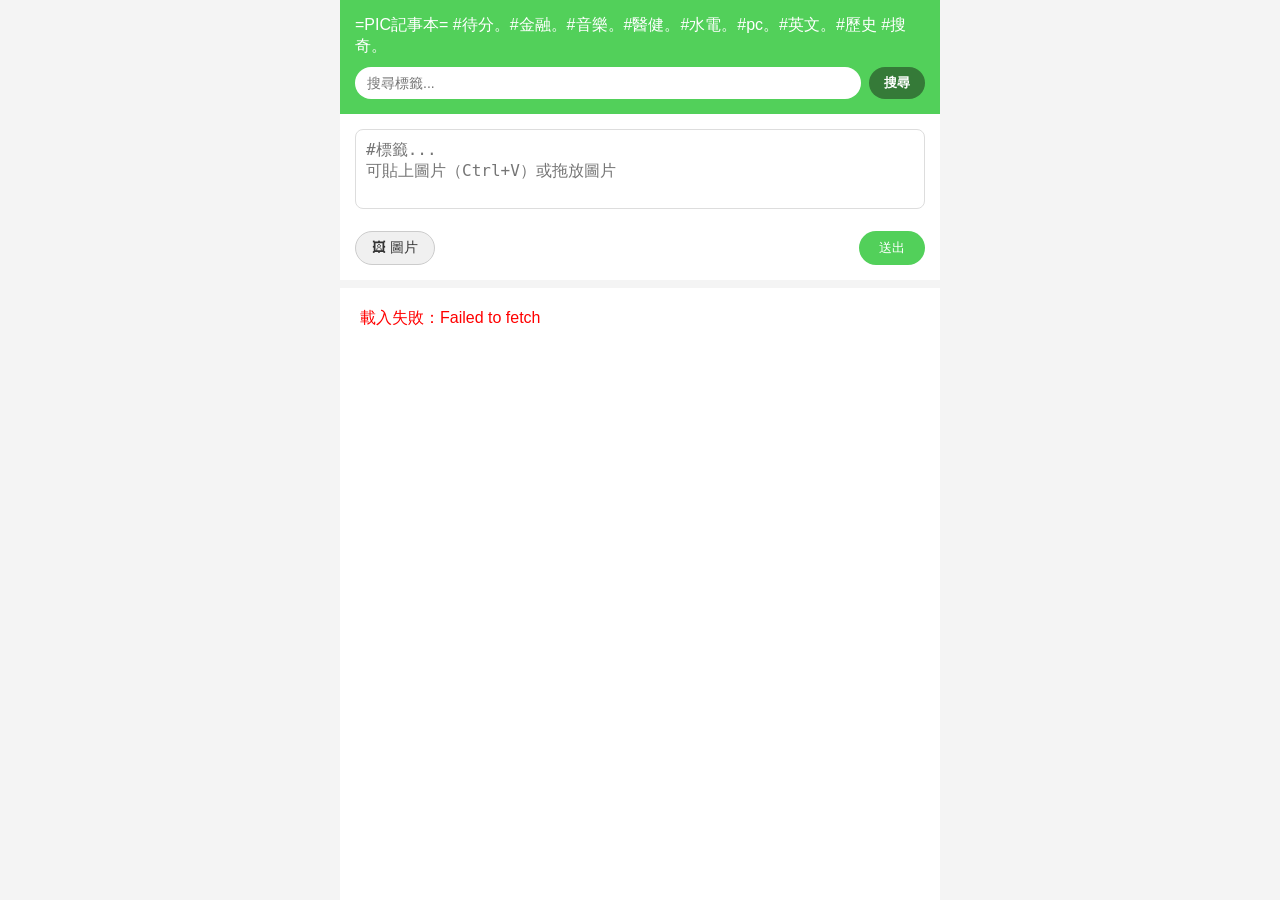
==== index.html @ 0160d92f "Add files via upload" ====
<!DOCTYPE html>
<html lang="zh-TW">
<head>
    <meta charset="UTF-8">
    <meta name="viewport" content="width=device-width, initial-scale=1.0">
    <title>LINE pic記事本</title>
    <link rel="stylesheet" href="style.css">
</head>
<body>
    <div class="container">
        <header>
            =PIC記事本= #待分。#金融。#音樂。#醫健。#水電。#pc。#英文。#歷史 #搜奇。
            <div class="search-area">
                <input type="text" id="search-input" placeholder="搜尋標籤...">
                <button id="search-btn">搜尋</button>
            </div>
            <div id="active-filter" class="hidden">
                正在查看標籤: <span id="current-tag"></span>
                <button onclick="clearFilter()">清除搜尋</button>
            </div>
        </header>

        <section class="post-box">
            <textarea id="post-input" placeholder="#標籤...&#10;可貼上圖片（Ctrl+V）或拖放圖片"></textarea>
            <div id="image-preview-container"></div>
            <div class="post-actions">
                <input type="file" id="image-input" accept="image/*" multiple style="display:none">
                <button id="image-btn">🖼 圖片</button>
                <button id="submit-btn">送出</button>
            </div>
        </section>

        <main id="post-list">
            <div class="loading">載入中...</div>
        </main>
    </div>

    <script src="app-supabase.js"></script>
</body>
</html>
---- style.css ----
body {
    background-color: #f4f4f4;
    font-family: -apple-system, BlinkMacSystemFont, "Segoe UI", Roboto, sans-serif;
    margin: 0;
    padding: 0;
}

.container {
    max-width: 600px;
    margin: 0 auto;
    background: #fff;
    min-height: 100vh;
}

header {
    background: #52d05a;
    color: white;
    padding: 15px;
    position: sticky;
    top: 0;
    z-index: 100;
}

.post-box {
    padding: 15px;
    border-bottom: 8px solid #f4f4f4;
}

/* 拖放高亮 */
.post-box.drag-over {
    background: #e8f9e9;
    border: 2px dashed #52d05a;
    border-radius: 8px;
}

textarea {
    width: 100%;
    height: 80px;
    border: 1px solid #ddd;
    border-radius: 8px;
    padding: 10px;
    box-sizing: border-box;
    font-size: 16px;
    resize: none;
}

/* ── 圖片預覽縮圖 ── */
#image-preview-container {
    display: flex;
    flex-wrap: wrap;
    gap: 8px;
    margin-top: 8px;
}

.preview-thumb-wrapper {
    position: relative;
    width: 80px;
    height: 80px;
}

.preview-thumb {
    width: 80px;
    height: 80px;
    object-fit: cover;
    border-radius: 8px;
    border: 1px solid #ddd;
}

.remove-thumb {
    position: absolute;
    top: -6px;
    right: -6px;
    background: rgba(0,0,0,0.6);
    color: #fff;
    border: none;
    border-radius: 50%;
    width: 20px;
    height: 20px;
    font-size: 11px;
    cursor: pointer;
    display: flex;
    align-items: center;
    justify-content: center;
    padding: 0;
}

/* ── 發文按鈕列 ── */
.post-actions {
    display: flex;
    justify-content: space-between;
    align-items: center;
    margin-top: 10px;
}

#image-btn {
    background: #f0f0f0;
    color: #333;
    border: 1px solid #ccc;
    padding: 7px 16px;
    border-radius: 20px;
    cursor: pointer;
    font-size: 14px;
}

#image-btn:hover { background: #e0e0e0; }

#submit-btn {
    background: #52d05a;
    color: white;
    border: none;
    padding: 8px 20px;
    border-radius: 20px;
    cursor: pointer;
}

#submit-btn:disabled {
    background: #aaa;
    cursor: not-allowed;
}

/* ── 貼文卡片 ── */
.post-card {
    padding: 20px;
    border-bottom: 1px solid #eee;
    animation: fadeIn 0.5s;
}

.post-content {
    white-space: pre-wrap;
    line-height: 1.5;
    color: #333;
}

/* ── 貼文中的圖片 ── */
.post-images {
    display: flex;
    flex-wrap: wrap;
    gap: 6px;
    margin-top: 10px;
}

.post-images a { display: block; }

.post-image {
    max-width: 100%;
    max-height: 300px;
    border-radius: 8px;
    object-fit: cover;
    cursor: pointer;
    transition: opacity 0.2s;
}

.post-images:has(a:nth-child(2)) .post-image {
    max-height: 160px;
    width: 160px;
    object-fit: cover;
}

.post-image:hover { opacity: 0.85; }

.tag-link {
    color: #1a73e8;
    cursor: pointer;
    text-decoration: none;
    margin-right: 5px;
}

.tag-link:hover { text-decoration: underline; }

.hidden { display: none; }

@keyframes fadeIn {
    from { opacity: 0; transform: translateY(10px); }
    to { opacity: 1; transform: translateY(0); }
}

.search-area {
    display: flex;
    margin-top: 10px;
    gap: 8px;
}

#search-input {
    flex: 1;
    padding: 8px 12px;
    border-radius: 20px;
    border: none;
    outline: none;
    font-size: 14px;
}

#search-btn {
    background-color: #357a38;
    color: white;
    border: none;
    padding: 5px 15px;
    border-radius: 20px;
    cursor: pointer;
    font-weight: bold;
}

#search-btn:hover { background-color: #2d662f; }

/* ── 網址預覽卡片 ── */
.link-preview {
    display: block;
    border: 1px solid #ddd;
    border-radius: 8px;
    overflow: hidden;
    margin-top: 10px;
    text-decoration: none;
    color: inherit;
    background: #fafafa;
}

.link-preview img {
    width: 100%;
    height: 200px;
    object-fit: cover;
}

.link-info { padding: 10px; }

.link-info strong {
    display: block;
    font-size: 14px;
    margin-bottom: 5px;
    color: #333;
}

.link-info p {
    font-size: 12px;
    color: #666;
    margin: 0;
    display: -webkit-box;
    -webkit-line-clamp: 2;
    -webkit-box-orient: vertical;
    overflow: hidden;
}
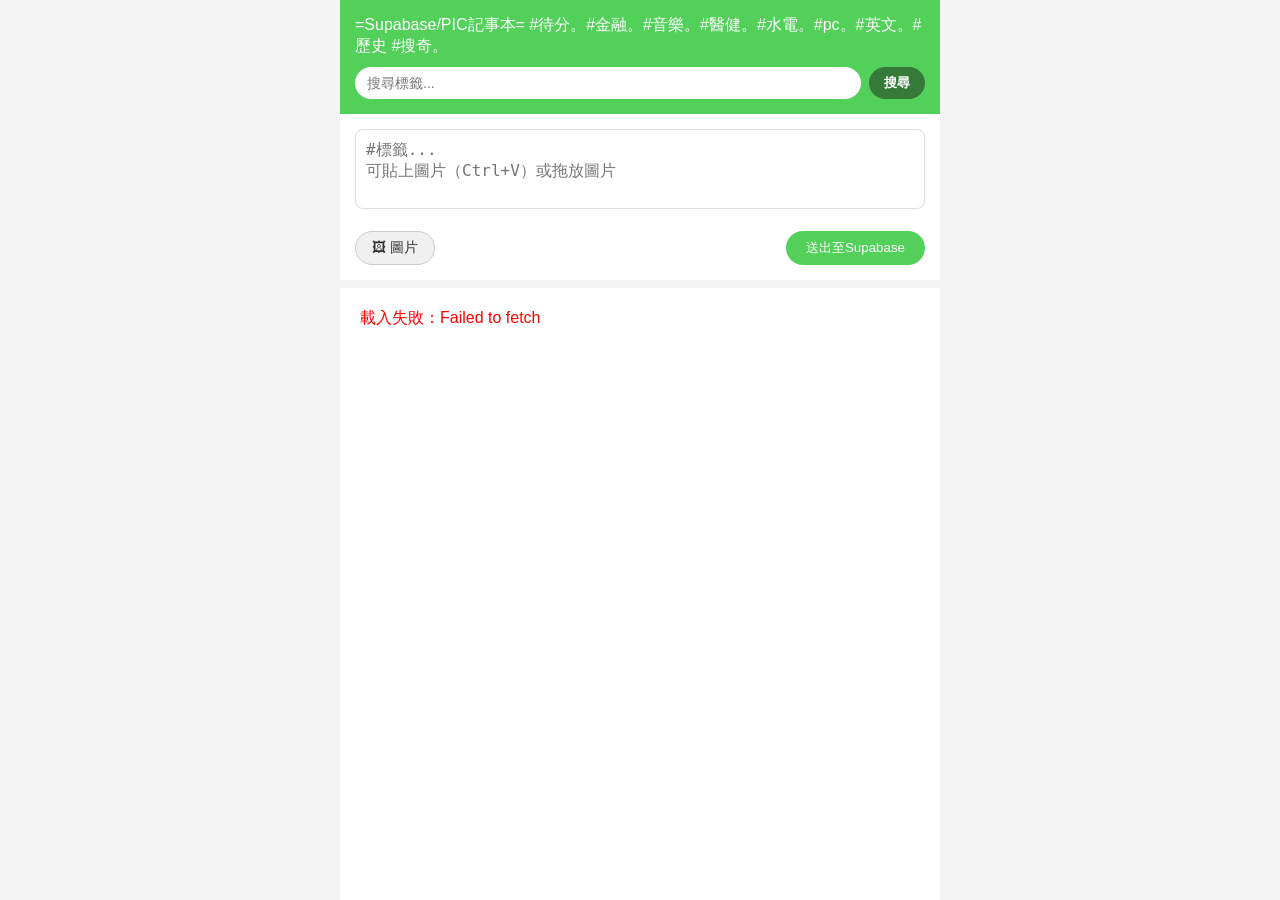
==== commit 76b0b6d9: "Update title and button text for Supabase integration" ====
--- a/index.html
+++ b/index.html
@@ -3,13 +3,13 @@
 <head>
     <meta charset="UTF-8">
     <meta name="viewport" content="width=device-width, initial-scale=1.0">
-    <title>LINE pic記事本</title>
+    <title>Supabase/ LINE pic記事本</title>
     <link rel="stylesheet" href="style.css">
 </head>
 <body>
     <div class="container">
         <header>
-            =PIC記事本= #待分。#金融。#音樂。#醫健。#水電。#pc。#英文。#歷史 #搜奇。
+            =Supabase/PIC記事本= #待分。#金融。#音樂。#醫健。#水電。#pc。#英文。#歷史 #搜奇。
             <div class="search-area">
                 <input type="text" id="search-input" placeholder="搜尋標籤...">
                 <button id="search-btn">搜尋</button>
@@ -26,7 +26,7 @@
             <div class="post-actions">
                 <input type="file" id="image-input" accept="image/*" multiple style="display:none">
                 <button id="image-btn">🖼 圖片</button>
-                <button id="submit-btn">送出</button>
+                <button id="submit-btn">送出至Supabase</button>
             </div>
         </section>
 
